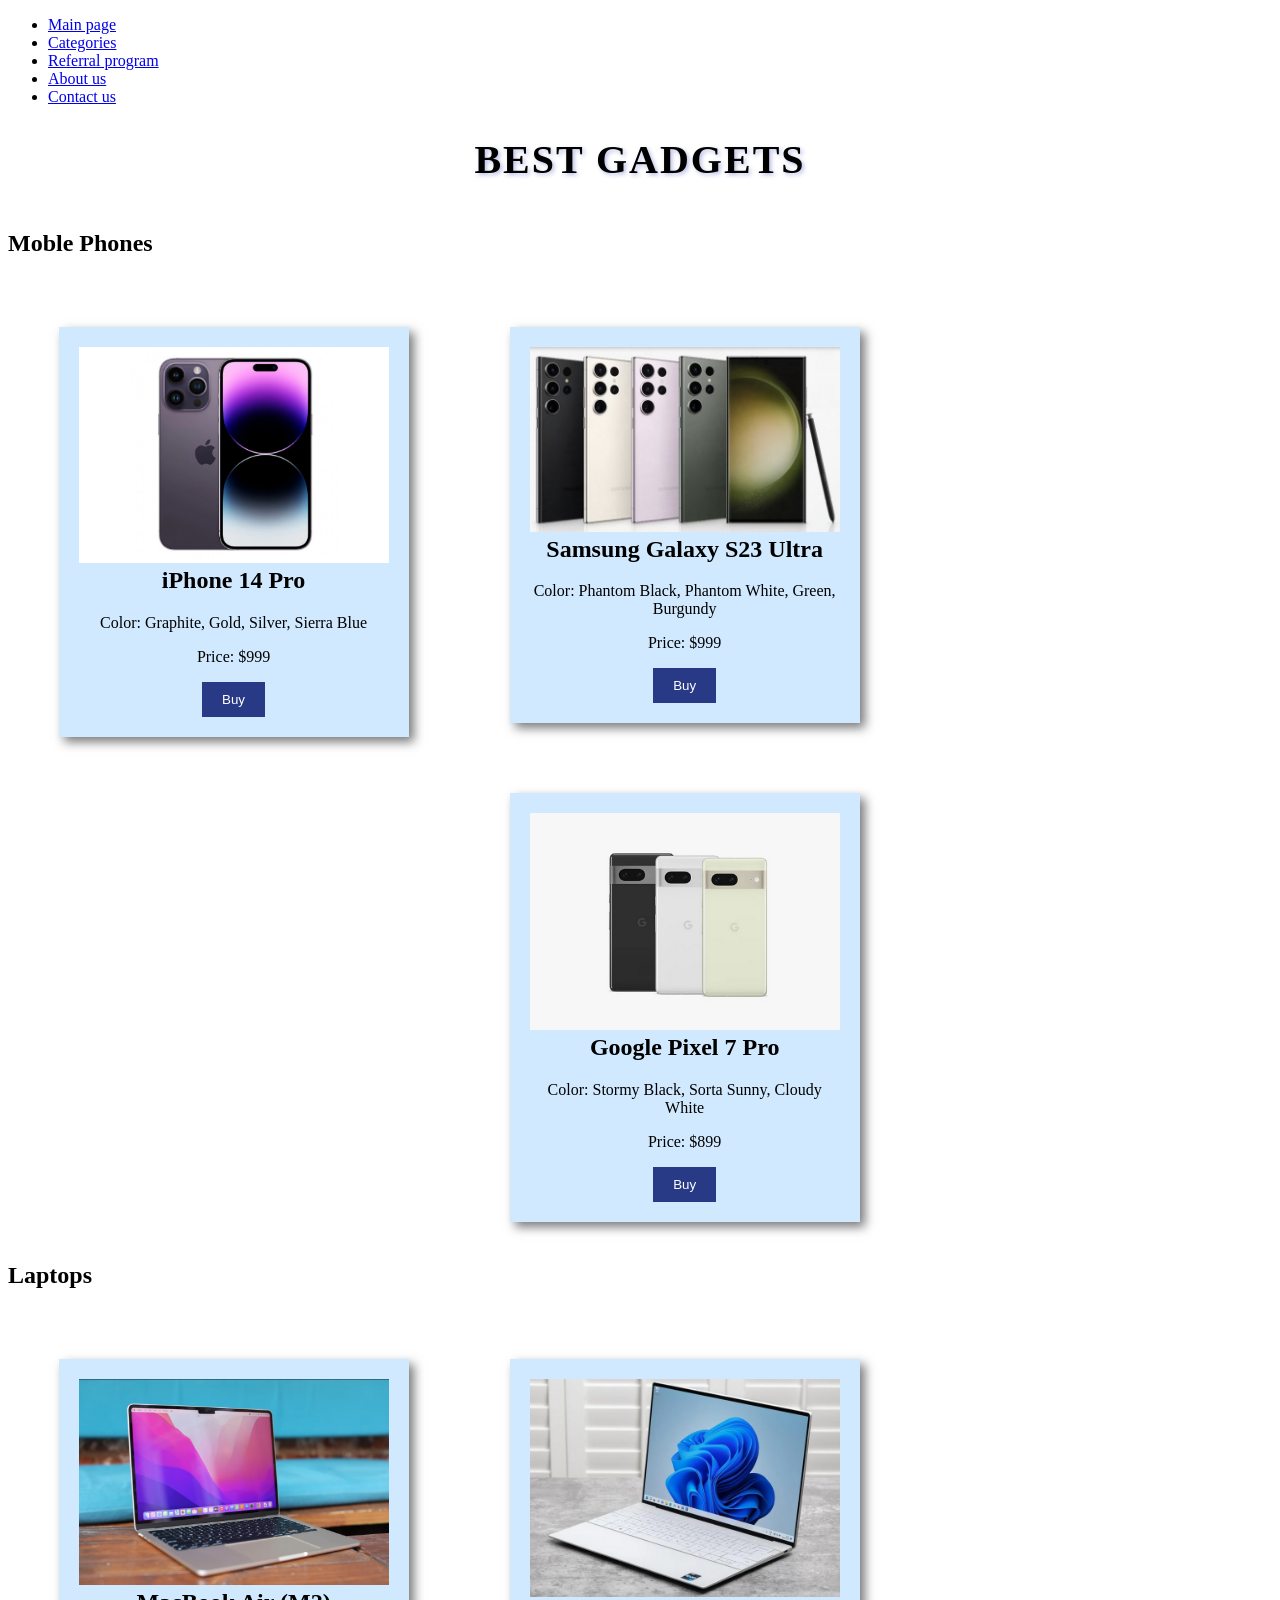
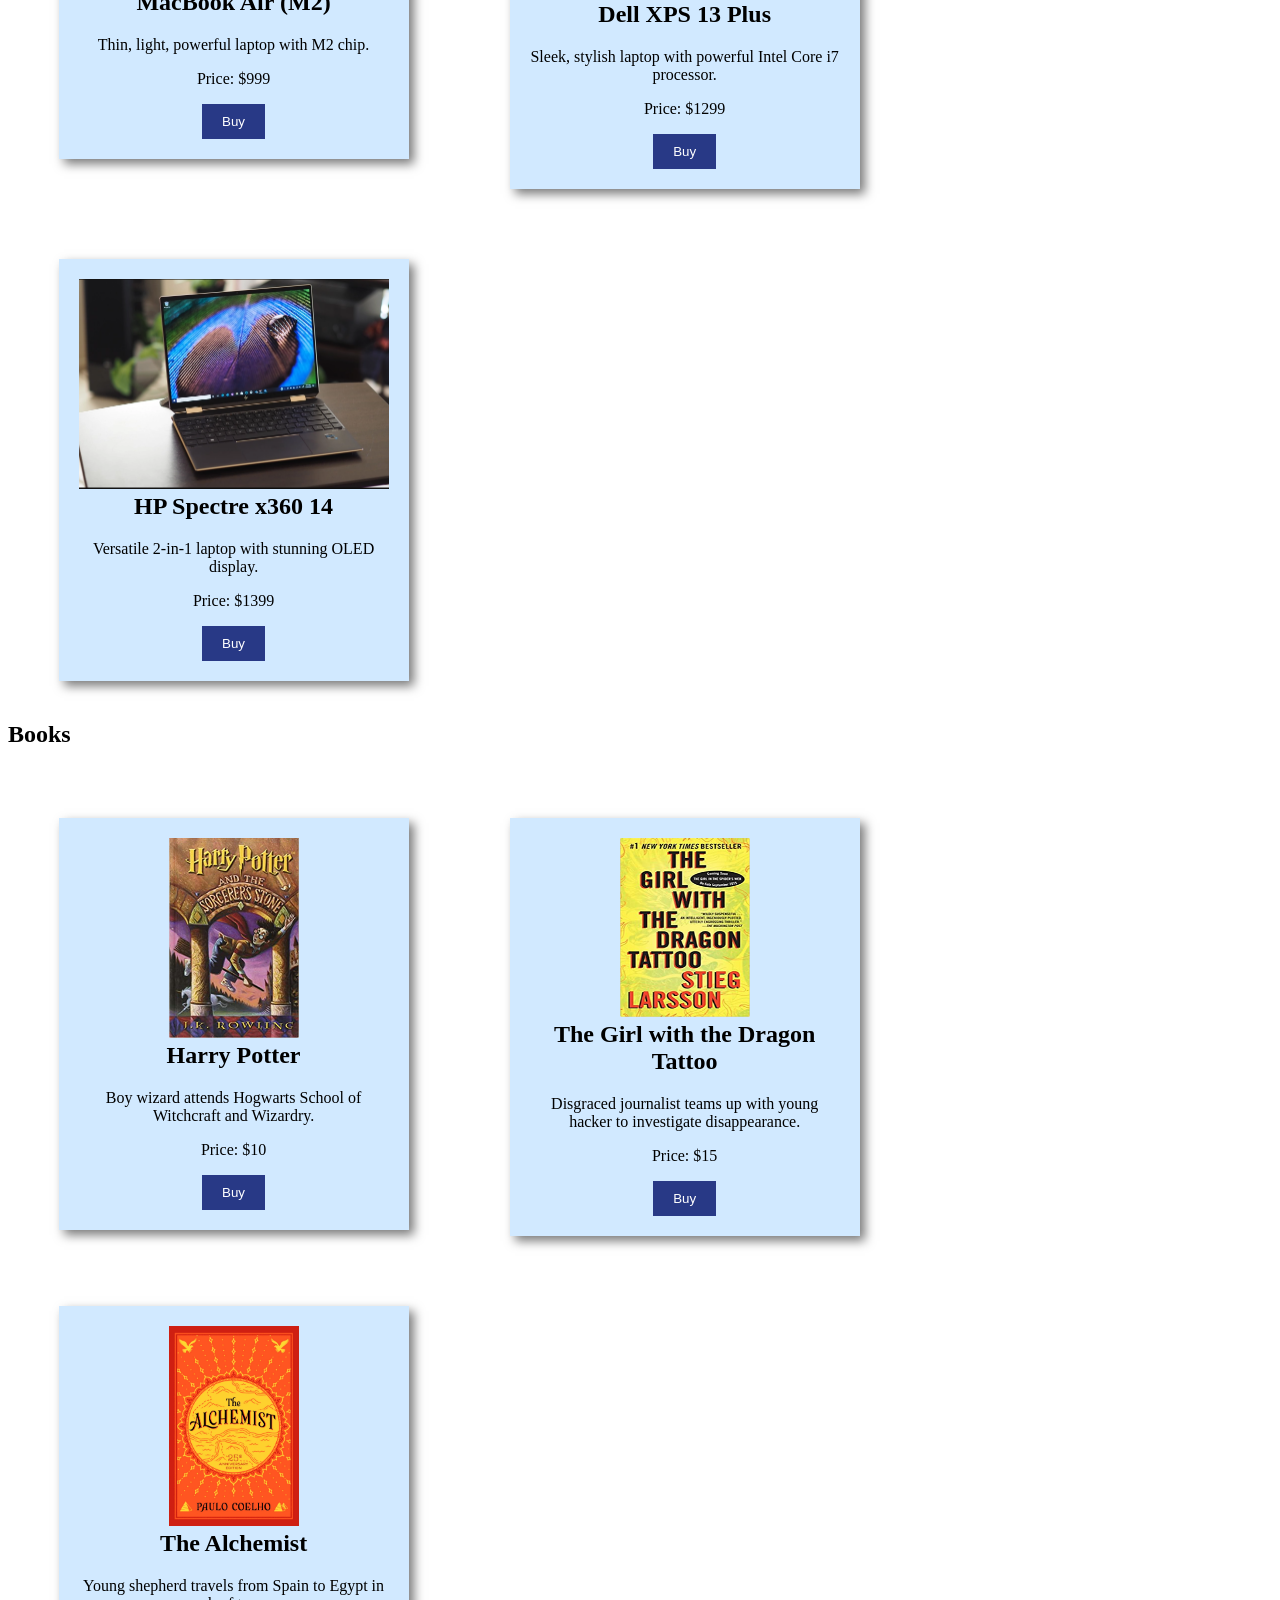
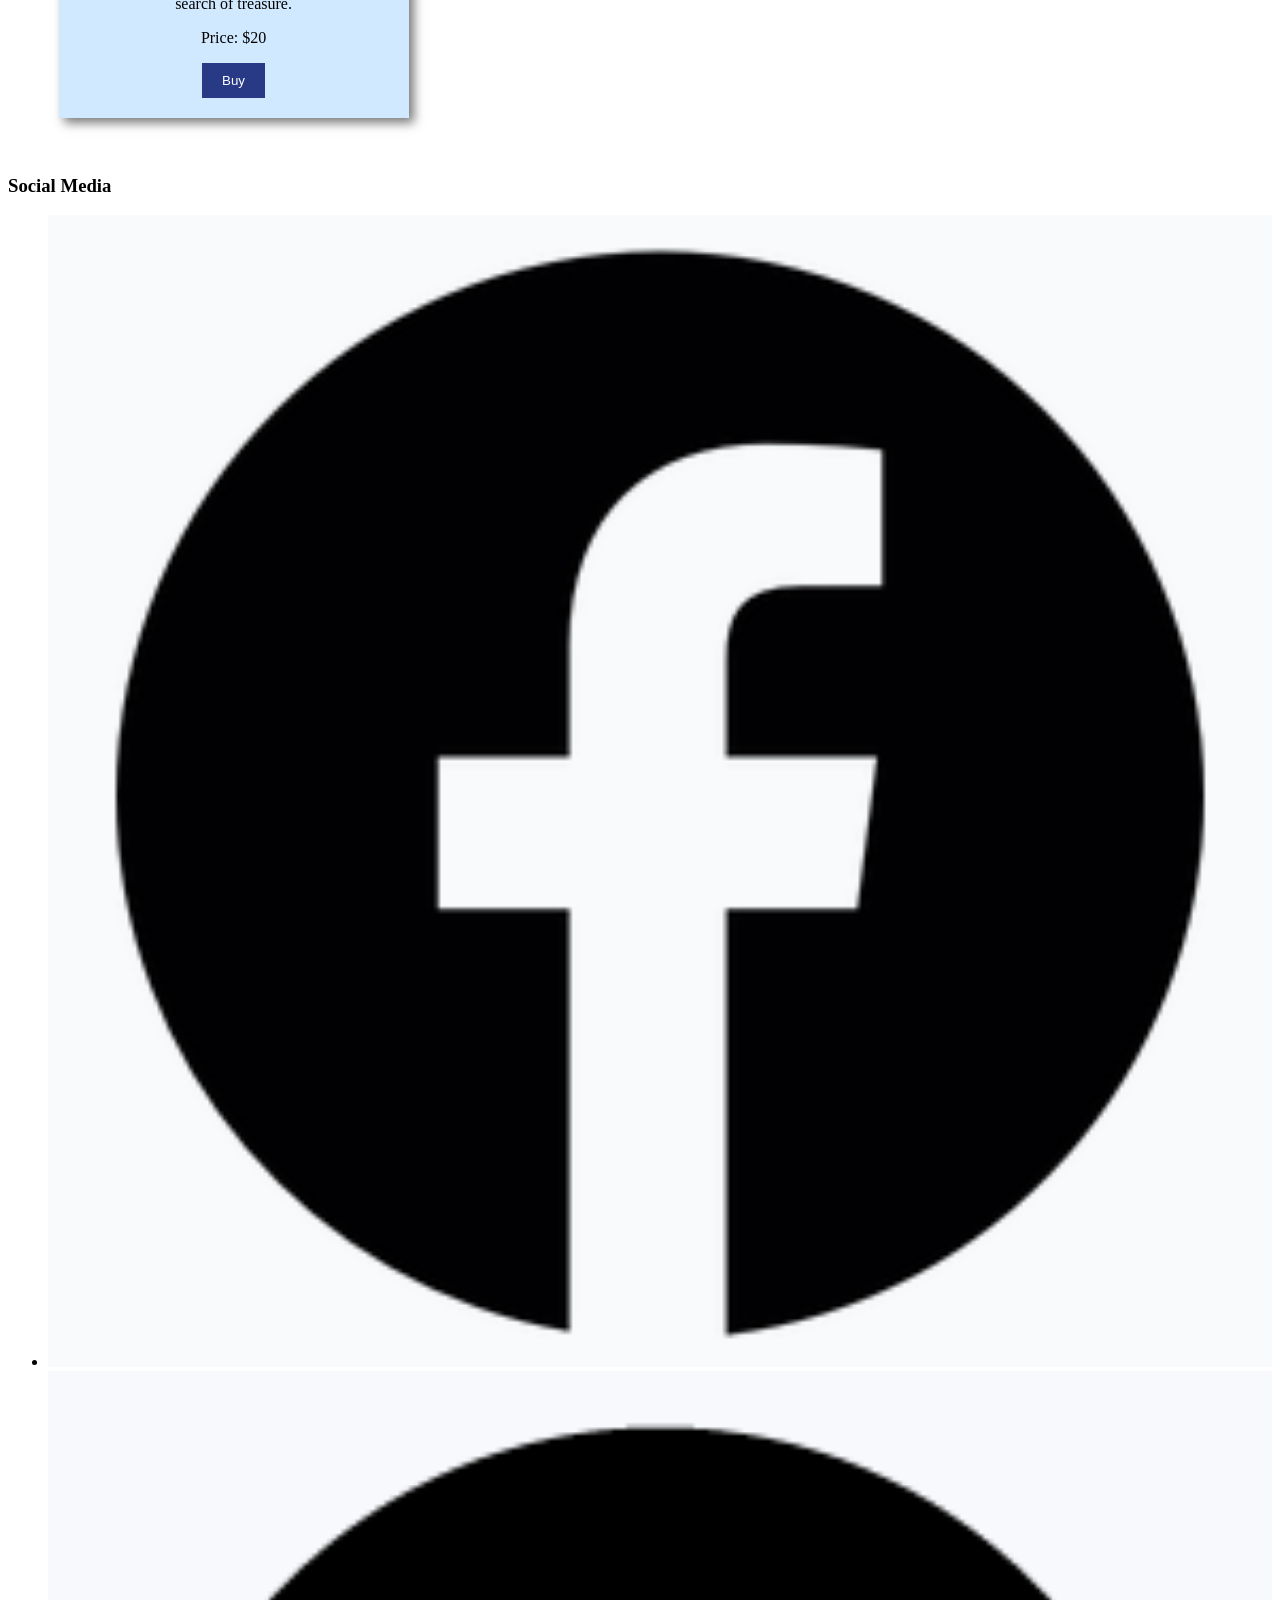
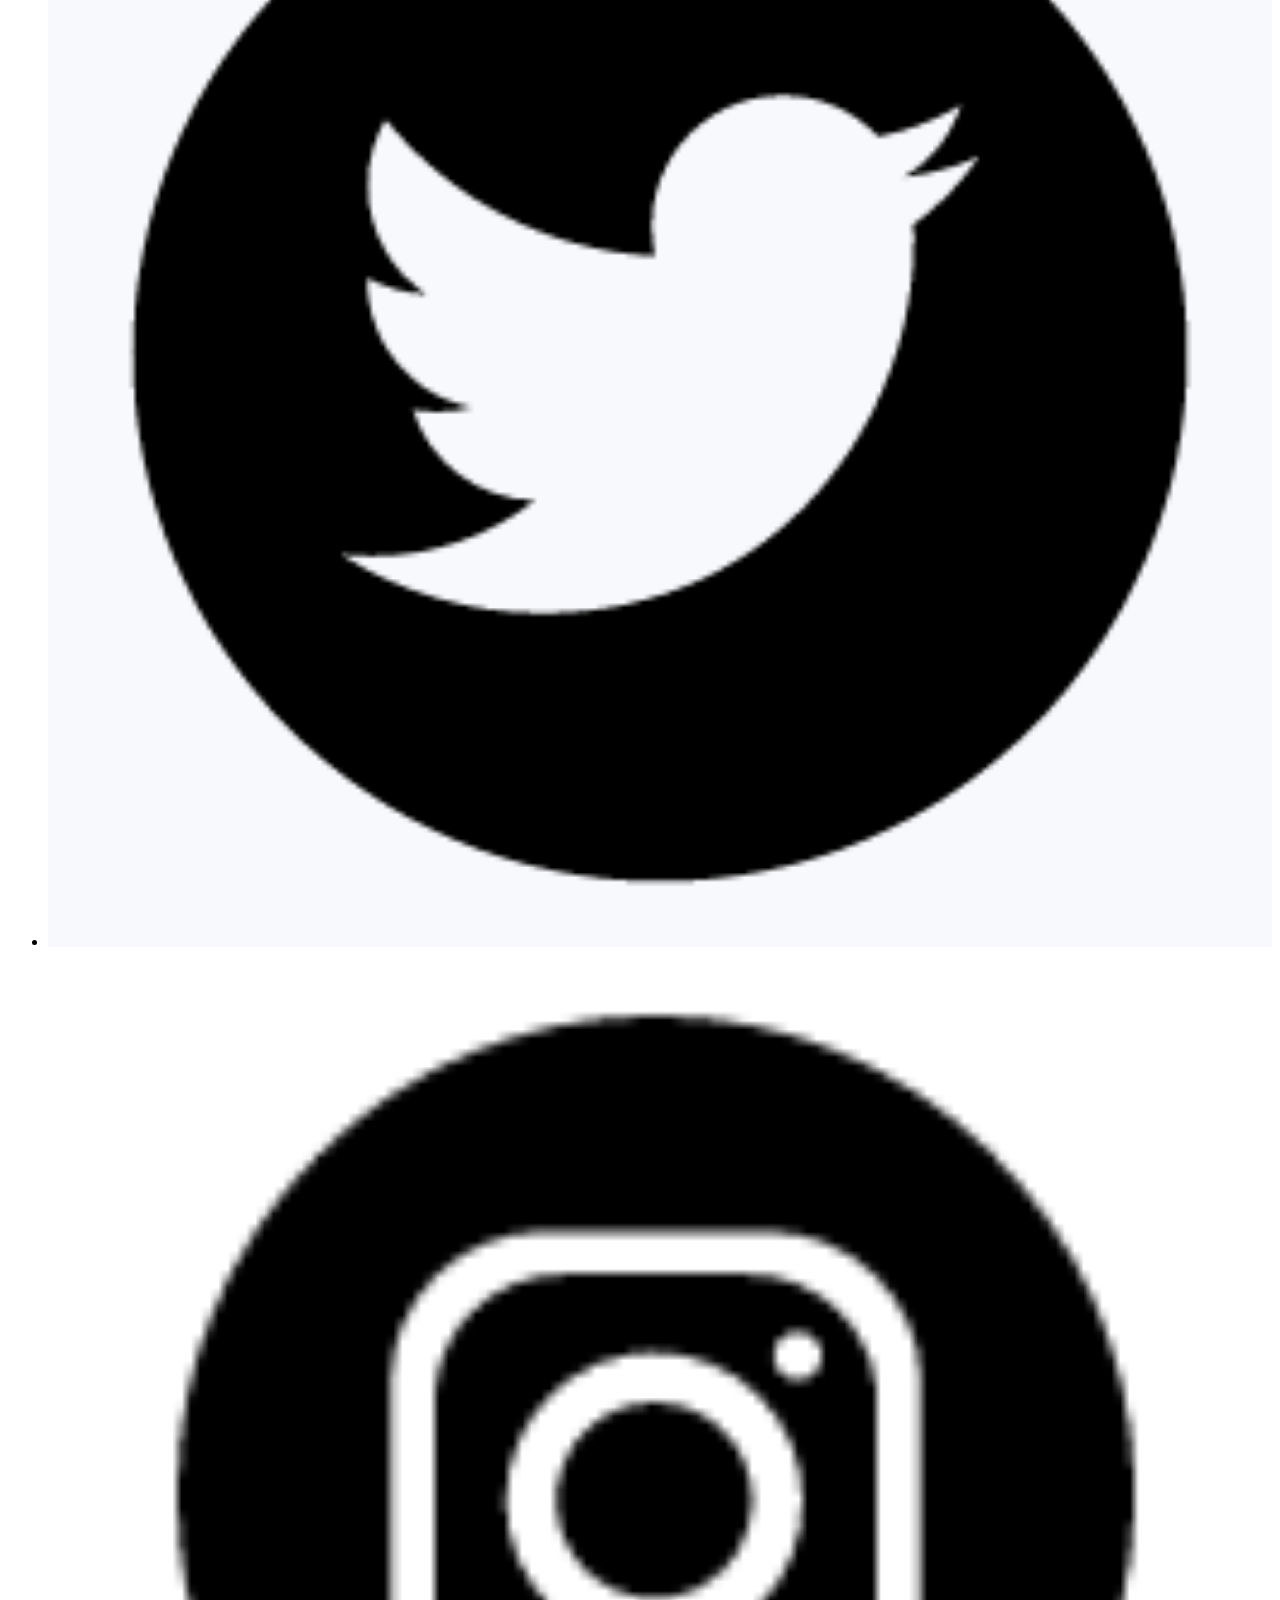
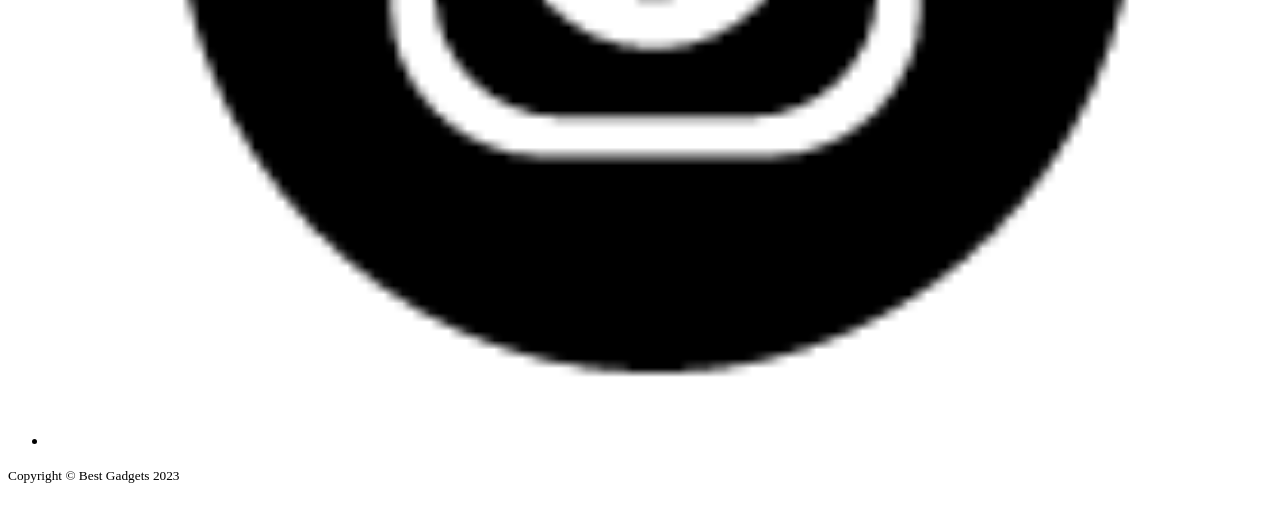
==== index.html @ 772010c6 "Rename Main page.html to index.html" ====
<!DOCTYPE html>
<html lang="en">
<head>
  <meta charset="UTF-8">
  <meta name="viewport" content="width=device-width, initial-scale=1.0">


  <link rel="stylesheet" type="text/css" href="Main page.css">
  <link rel="stylesheet" type="text/css" href="style.css">
  <title>Best Gadgets</title>

  
  
 
  <style>

.container{
            display: flex;
            align-items:baseline;
            border: 2px solid;
            height: 90vh;
            flex-wrap: wrap;
        }
        
        .all-lists{
           
            display: flex;
           justify-content: space-between;
           flex-wrap: wrap; /* warping for responsivity (vertical view)*/
        }

        .item{
            text-align: center;
            width:30%;
            height: auto;
            background-color: hsl(209, 100%, 91%);
            box-shadow: 5px 5px 10px rgba(0, 0, 0, 0.527);

            float: left; /* headings box comes to right and other texts appearing in left side space */
            min-width:200px;
            max-width: 350px;
            width: 30%;
            
            margin-left:4%;
            margin-right:4%;

            margin-bottom: 20px;
            margin-top: 50px;
            /* margin: auto; - to middle */
            padding: 20px;
        }

        .item:hover{
            border: 2px solid  rgb(40, 57, 134);
            
        }

        .item img{
          width: 100%; /* set all jpg png files to same size */
          height: auto; 
        }

        @media screen and (max-width: 1010px) { /*adjust for responsive */
          .item {
                width: 80%;
                margin-bottom: 10px auto;
                
                float: none;
            }

            .all-lists {
                width: 80%;
                margin: 1px auto;
                float: none;
            }

            .itemlist{
                width: 90%;
                margin: 10px auto;
                float: none;
            }
           
        }

  </style>
  
</head>
<body>

  
    
  <nav>
        <ul class="nav-bar">
            <li class="nav-li"><a class="active" href="main page.html"> Main page </a></li>
            <li class="nav-li"><a href="categories.html">  Categories  </a> </li>
            <li class="nav-li"><a href="Referral program.html">  Referral program  </a> </li>
            <li class="nav-li"><a href="About us.html"> About us </a></li>
            <li class="nav-li"><a href="Contact us.html">  Contact us  </a> </li>
        </ul>
  </nav>

    <h1 class="logo">Best Gadgets</h1>

  <nav class="all-lists">
    <div class="itemlist">
        <h1>Moble Phones</h1>
    <ul class="item-list">
      <li class="item">
        <img src="phone1.png" alt="Item 1">
        <h2>iPhone 14 Pro</h2>
        <p>Color: Graphite, Gold, Silver, Sierra Blue</p>
        <p>Price: $999</p>
        <p><button>Buy</button></p>
      </li>
      <li class="item samsung-item">
        <img src="phone2.png" alt="Item 2">
        <h2>Samsung Galaxy S23 Ultra</h2>
        <p>Color: Phantom Black, Phantom White, Green, Burgundy</p>
        <p>Price: $999</p>
        <p><button>Buy</button></p>
      </li>
      <li class="item">
        <img src="phone3.png" alt="Item 3">
        <h2>Google Pixel 7 Pro</h2>
        <p>Color: Stormy Black, Sorta Sunny, Cloudy White</p>
        <p>Price: $899</p>
        <p><button>Buy</button></p>
      </li>
     </ul>
    </div>


  <div class="itemlist">
    <h1>Laptops</h1>
    <ul class="item-list">
      <li class="item">
        <img src="laptop1.png" alt="Laptop 1">
        <h2>MacBook Air (M2)</h2>
        <p>Thin, light, powerful laptop with M2 chip.</p>
        <p>Price: $999</p>
        <p><button>Buy</button></p>
      </li>
      <li class="item">
        <img src="laptop2.png" alt="Laptop 2">
        <h2>Dell XPS 13 Plus</h2>
        <p>Sleek, stylish laptop with powerful Intel Core i7 processor.</p>
        <p>Price: $1299</p>
        <p><button>Buy</button></p>
      </li>
      <li class="item">
        <img src="laptop3.png" alt="Laptop 3">
        <h2>HP Spectre x360 14</h2>
        <p>Versatile 2-in-1 laptop with stunning OLED display. </p>
        <p>Price: $1399</p>
        <p><button>Buy</button></p>
      </li>
    </ul>
  </div>

  <div class="itemlist">
    <h1>Books</h1>
    <ul class="item-list">
      <li class="item">
        <img src="book1.png" alt="Item 1" style="width: 130px; height:200px;">
        <h2>Harry Potter</h2>
        <p>Boy wizard attends Hogwarts School of Witchcraft and Wizardry.</p>
        <p>Price: $10</p>
        <p><button>Buy</button></p>
      </li>
      <li class="item">
        <img src="book2.png" alt="Item 2" style="width: 130px; height:179px;">
        <h2>The Girl with the Dragon Tattoo</h2>
        <p>Disgraced journalist teams up with young hacker to investigate disappearance.</p>
        <p>Price: $15</p>
        <p><button>Buy</button></p>
      </li>
      <li class="item">
        <img src="book3.jpg" alt="Item 3" style="width: 130px; height:200px;">
        <h2>The Alchemist</h2>
        <p>Young shepherd travels from Spain to Egypt in search of treasure.</p>
        <p>Price: $20</p>
        <p><button>Buy</button></p>
      </li>
    </ul>
  </div>
</nav>

<footer>
  <div class="social-media">
    <br>
    <h3 class="section-title">Social Media</h3>
    <ul class="social-media-list">
      <li class="social-media-item">
        <a href="https://www.facebook.com" target="_blank"><img src="facebook-icon.png" alt="Facebook Icon"></a>
      </li>
      <li class="social-media-item">
        <a href="https://www.twitter.com"target="_blank"><img src="twitter-icon.png" alt="Twitter Icon"></a>
      </li>
      <li class="social-media-item">
        <a href="https://www.instagram.com" target="_blank"><img src="instagram-icon.png" alt="Instagram Icon"></a>
      </li>
    </ul>
    
    <p id="copyr"> <small> Copyright &copy; Best Gadgets 2023</small></p>
    <br>
  </div>
</footer>

</body>


</html>
---- Main page.css ----
.all-lists{
  display: flex;
  flex-direction: column;
}

.logo {
  font-size: 40px;
  font-weight: bold;
  text-transform: uppercase;
  letter-spacing: 2px;
  text-align: center;
  margin-top: 30px;
  color: #000000; 
  text-shadow: 2px 2px 4px rgba(25, 39, 170, 0.3); 
}


.itemlist {
      width: 100%;
      margin: 0 auto;
    
      }
    



    .item-list {
      list-style-type: none;
      margin: 0;
      padding: 0;
    }

    .item {
      width: 25%;
      float: left;
      margin: 0 1%;
      padding: 10px;
      box-sizing: border-box;
    }

    img {
      width: 100%;
    }

    h2 {
      margin-top: 0;
    }

    p {
      margin-bottom: 0;
    }

    button {
      background-color: rgb(40, 57, 134);
      color: white;
      padding: 10px 20px;
      border: none;
      cursor: pointer;
    }

    button:hover {
  background-color: black;
}
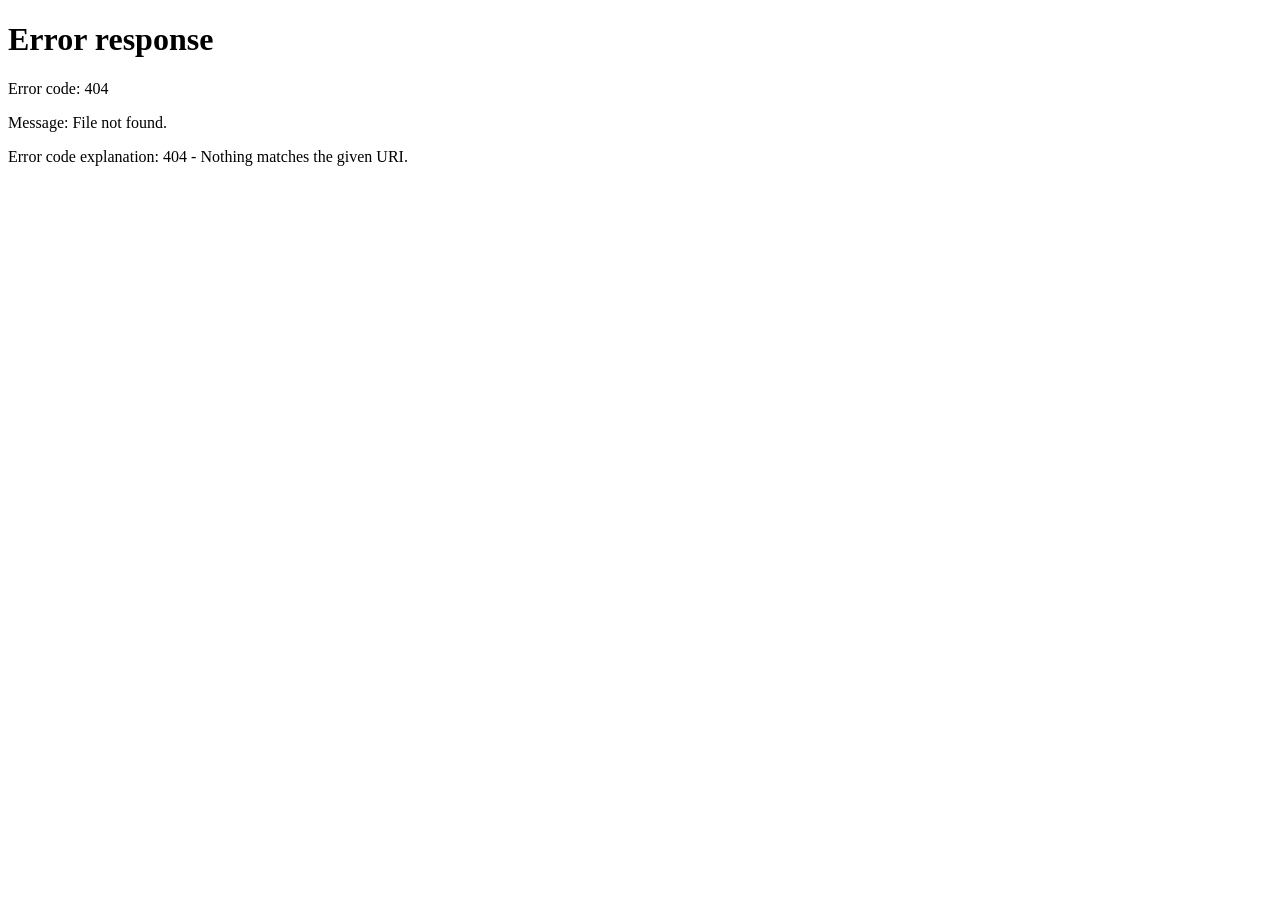
==== commit 54658828: "Create index.html" ====
--- a/index.html
+++ b/index.html
@@ -1,212 +1,14 @@
 <!DOCTYPE html>
 <html lang="en">
-<head>
-  <meta charset="UTF-8">
-  <meta name="viewport" content="width=device-width, initial-scale=1.0">
-
-
-  <link rel="stylesheet" type="text/css" href="Main page.css">
-  <link rel="stylesheet" type="text/css" href="style.css">
-  <title>Best Gadgets</title>
-
-  
-  
- 
-  <style>
-
-.container{
-            display: flex;
-            align-items:baseline;
-            border: 2px solid;
-            height: 90vh;
-            flex-wrap: wrap;
-        }
-        
-        .all-lists{
-           
-            display: flex;
-           justify-content: space-between;
-           flex-wrap: wrap; /* warping for responsivity (vertical view)*/
-        }
-
-        .item{
-            text-align: center;
-            width:30%;
-            height: auto;
-            background-color: hsl(209, 100%, 91%);
-            box-shadow: 5px 5px 10px rgba(0, 0, 0, 0.527);
-
-            float: left; /* headings box comes to right and other texts appearing in left side space */
-            min-width:200px;
-            max-width: 350px;
-            width: 30%;
-            
-            margin-left:4%;
-            margin-right:4%;
-
-            margin-bottom: 20px;
-            margin-top: 50px;
-            /* margin: auto; - to middle */
-            padding: 20px;
-        }
-
-        .item:hover{
-            border: 2px solid  rgb(40, 57, 134);
-            
-        }
-
-        .item img{
-          width: 100%; /* set all jpg png files to same size */
-          height: auto; 
-        }
-
-        @media screen and (max-width: 1010px) { /*adjust for responsive */
-          .item {
-                width: 80%;
-                margin-bottom: 10px auto;
-                
-                float: none;
-            }
-
-            .all-lists {
-                width: 80%;
-                margin: 1px auto;
-                float: none;
-            }
-
-            .itemlist{
-                width: 90%;
-                margin: 10px auto;
-                float: none;
-            }
-           
-        }
-
-  </style>
-  
-</head>
-<body>
-
-  
-    
-  <nav>
-        <ul class="nav-bar">
-            <li class="nav-li"><a class="active" href="main page.html"> Main page </a></li>
-            <li class="nav-li"><a href="categories.html">  Categories  </a> </li>
-            <li class="nav-li"><a href="Referral program.html">  Referral program  </a> </li>
-            <li class="nav-li"><a href="About us.html"> About us </a></li>
-            <li class="nav-li"><a href="Contact us.html">  Contact us  </a> </li>
-        </ul>
-  </nav>
-
-    <h1 class="logo">Best Gadgets</h1>
-
-  <nav class="all-lists">
-    <div class="itemlist">
-        <h1>Moble Phones</h1>
-    <ul class="item-list">
-      <li class="item">
-        <img src="phone1.png" alt="Item 1">
-        <h2>iPhone 14 Pro</h2>
-        <p>Color: Graphite, Gold, Silver, Sierra Blue</p>
-        <p>Price: $999</p>
-        <p><button>Buy</button></p>
-      </li>
-      <li class="item samsung-item">
-        <img src="phone2.png" alt="Item 2">
-        <h2>Samsung Galaxy S23 Ultra</h2>
-        <p>Color: Phantom Black, Phantom White, Green, Burgundy</p>
-        <p>Price: $999</p>
-        <p><button>Buy</button></p>
-      </li>
-      <li class="item">
-        <img src="phone3.png" alt="Item 3">
-        <h2>Google Pixel 7 Pro</h2>
-        <p>Color: Stormy Black, Sorta Sunny, Cloudy White</p>
-        <p>Price: $899</p>
-        <p><button>Buy</button></p>
-      </li>
-     </ul>
-    </div>
-
-
-  <div class="itemlist">
-    <h1>Laptops</h1>
-    <ul class="item-list">
-      <li class="item">
-        <img src="laptop1.png" alt="Laptop 1">
-        <h2>MacBook Air (M2)</h2>
-        <p>Thin, light, powerful laptop with M2 chip.</p>
-        <p>Price: $999</p>
-        <p><button>Buy</button></p>
-      </li>
-      <li class="item">
-        <img src="laptop2.png" alt="Laptop 2">
-        <h2>Dell XPS 13 Plus</h2>
-        <p>Sleek, stylish laptop with powerful Intel Core i7 processor.</p>
-        <p>Price: $1299</p>
-        <p><button>Buy</button></p>
-      </li>
-      <li class="item">
-        <img src="laptop3.png" alt="Laptop 3">
-        <h2>HP Spectre x360 14</h2>
-        <p>Versatile 2-in-1 laptop with stunning OLED display. </p>
-        <p>Price: $1399</p>
-        <p><button>Buy</button></p>
-      </li>
-    </ul>
-  </div>
-
-  <div class="itemlist">
-    <h1>Books</h1>
-    <ul class="item-list">
-      <li class="item">
-        <img src="book1.png" alt="Item 1" style="width: 130px; height:200px;">
-        <h2>Harry Potter</h2>
-        <p>Boy wizard attends Hogwarts School of Witchcraft and Wizardry.</p>
-        <p>Price: $10</p>
-        <p><button>Buy</button></p>
-      </li>
-      <li class="item">
-        <img src="book2.png" alt="Item 2" style="width: 130px; height:179px;">
-        <h2>The Girl with the Dragon Tattoo</h2>
-        <p>Disgraced journalist teams up with young hacker to investigate disappearance.</p>
-        <p>Price: $15</p>
-        <p><button>Buy</button></p>
-      </li>
-      <li class="item">
-        <img src="book3.jpg" alt="Item 3" style="width: 130px; height:200px;">
-        <h2>The Alchemist</h2>
-        <p>Young shepherd travels from Spain to Egypt in search of treasure.</p>
-        <p>Price: $20</p>
-        <p><button>Buy</button></p>
-      </li>
-    </ul>
-  </div>
-</nav>
-
-<footer>
-  <div class="social-media">
-    <br>
-    <h3 class="section-title">Social Media</h3>
-    <ul class="social-media-list">
-      <li class="social-media-item">
-        <a href="https://www.facebook.com" target="_blank"><img src="facebook-icon.png" alt="Facebook Icon"></a>
-      </li>
-      <li class="social-media-item">
-        <a href="https://www.twitter.com"target="_blank"><img src="twitter-icon.png" alt="Twitter Icon"></a>
-      </li>
-      <li class="social-media-item">
-        <a href="https://www.instagram.com" target="_blank"><img src="instagram-icon.png" alt="Instagram Icon"></a>
-      </li>
-    </ul>
-    
-    <p id="copyr"> <small> Copyright &copy; Best Gadgets 2023</small></p>
-    <br>
-  </div>
-</footer>
-
-</body>
-
-
+  <head>
+    <meta http-equiv="refresh" content="0; url=mainpage.html">
+    <title>Redirecting...</title>
+    <script>
+      window.location.href = "mainpage.html";
+    </script>
+  </head>
+  <body>
+    <!-- Optional: fallback in case redirection fails -->
+    <p>If you are not redirected automatically, <a href="Main page.html">click here</a>.</p>
+  </body>
 </html>
